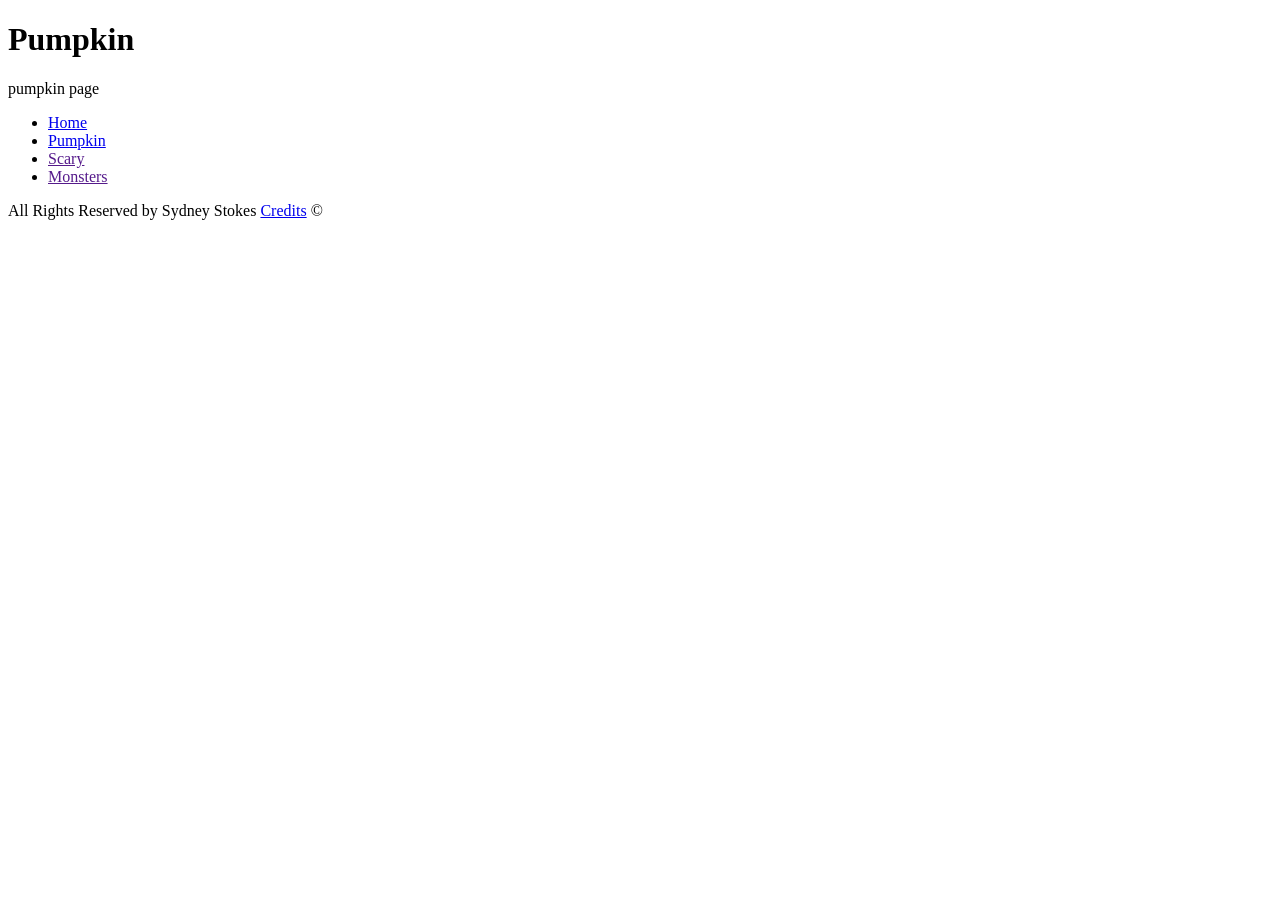
==== pumpkin.html @ eefe914d "Started work on Halloween cs303-dis1 website; made both internal page html files" ====
<!DOCTYPE html>
<html lang="en">
    <head>
        <meta charset="UTF-8">
        <link rel="stylesheet" type="text/css" href="style.css">
        <title>Document</title>
    </head>
    <body>
        <header>
            <h1>Pumpkin</h1>
            <p>pumpkin page</p>
        </header>

        <nav>
            <ul>
                <li><a href="index.html">Home</a></li>
                <li><a href="pumpkin.html">Pumpkin</a></li>
                <li><a href="">Scary</a></li>
                <li><a href="">Monsters</a></li>
            </ul>
        </nav>

        <main>

        </main>

        <footer>
            <p>All Rights Reserved by Sydney Stokes <a href="credits.html">Credits</a> &copy;</p>
        </footer>
    </body>
</html>
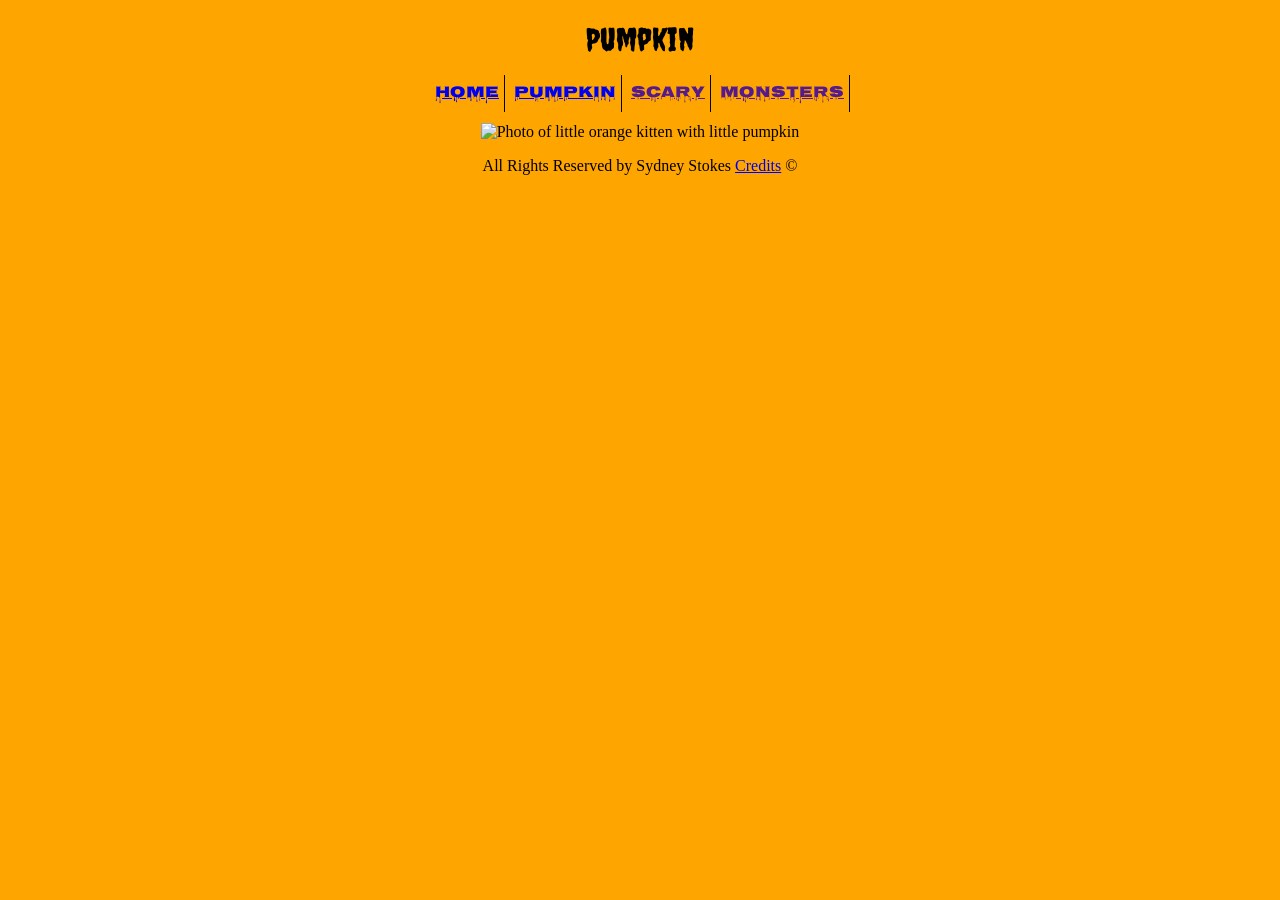
==== commit 143505d4: "Added styling and finished internal html pages" ====
--- a/pumpkin.html
+++ b/pumpkin.html
@@ -3,15 +3,20 @@
     <head>
         <meta charset="UTF-8">
         <link rel="stylesheet" type="text/css" href="style.css">
+        <link rel="preconnect" href="https://fonts.googleapis.com">
+        <link rel="preconnect" href="https://fonts.gstatic.com" crossorigin>
+        <link href="https://fonts.googleapis.com/css2?family=Creepster&display=swap" rel="stylesheet">
+        <link rel="preconnect" href="https://fonts.googleapis.com">
+        <link rel="preconnect" href="https://fonts.gstatic.com" crossorigin>
+        <link href="https://fonts.googleapis.com/css2?family=Creepster&family=Eater&family=Nosifer&display=swap" rel="stylesheet">
         <title>Document</title>
     </head>
     <body>
         <header>
-            <h1>Pumpkin</h1>
-            <p>pumpkin page</p>
+            <h1 class="creepster-regular">Pumpkin</h1>
         </header>
 
-        <nav>
+        <nav class="nosifer-regular">
             <ul>
                 <li><a href="index.html">Home</a></li>
                 <li><a href="pumpkin.html">Pumpkin</a></li>
@@ -21,7 +26,7 @@
         </nav>
 
         <main>
-
+            <img class="orange-cat-img" src="https://felinebehaviorsolutions.com/wp-content/uploads/2015/12/Dollarphotoclub_68646691-scaled.jpg" alt="Photo of little orange kitten with little pumpkin">
         </main>
 
         <footer>
--- a/style.css
+++ b/style.css
@@ -0,0 +1,43 @@
+.creepster-regular {
+  font-family: "Creepster", system-ui;
+  font-weight: 400;
+  font-style: normal;
+}
+
+main {
+  text-align: center;
+  margin: 0 auto;
+  max-width: 800px;
+}
+
+.orange-cat-img {
+    width: 50%;
+}
+
+nav ul {
+    list-style: none;
+    padding-left: 0;
+}
+
+nav li {
+    display: inline;
+    border-right: 1px solid black;
+    padding: 5px;
+}
+
+body {
+    background-color: orange;
+    text-align: center;
+}
+
+.eater-regular {
+  font-family: "Eater", serif;
+  font-weight: 400;
+  font-style: normal;
+}
+
+.nosifer-regular {
+  font-family: "Nosifer", sans-serif;
+  font-weight: 400;
+  font-style: normal;
+}
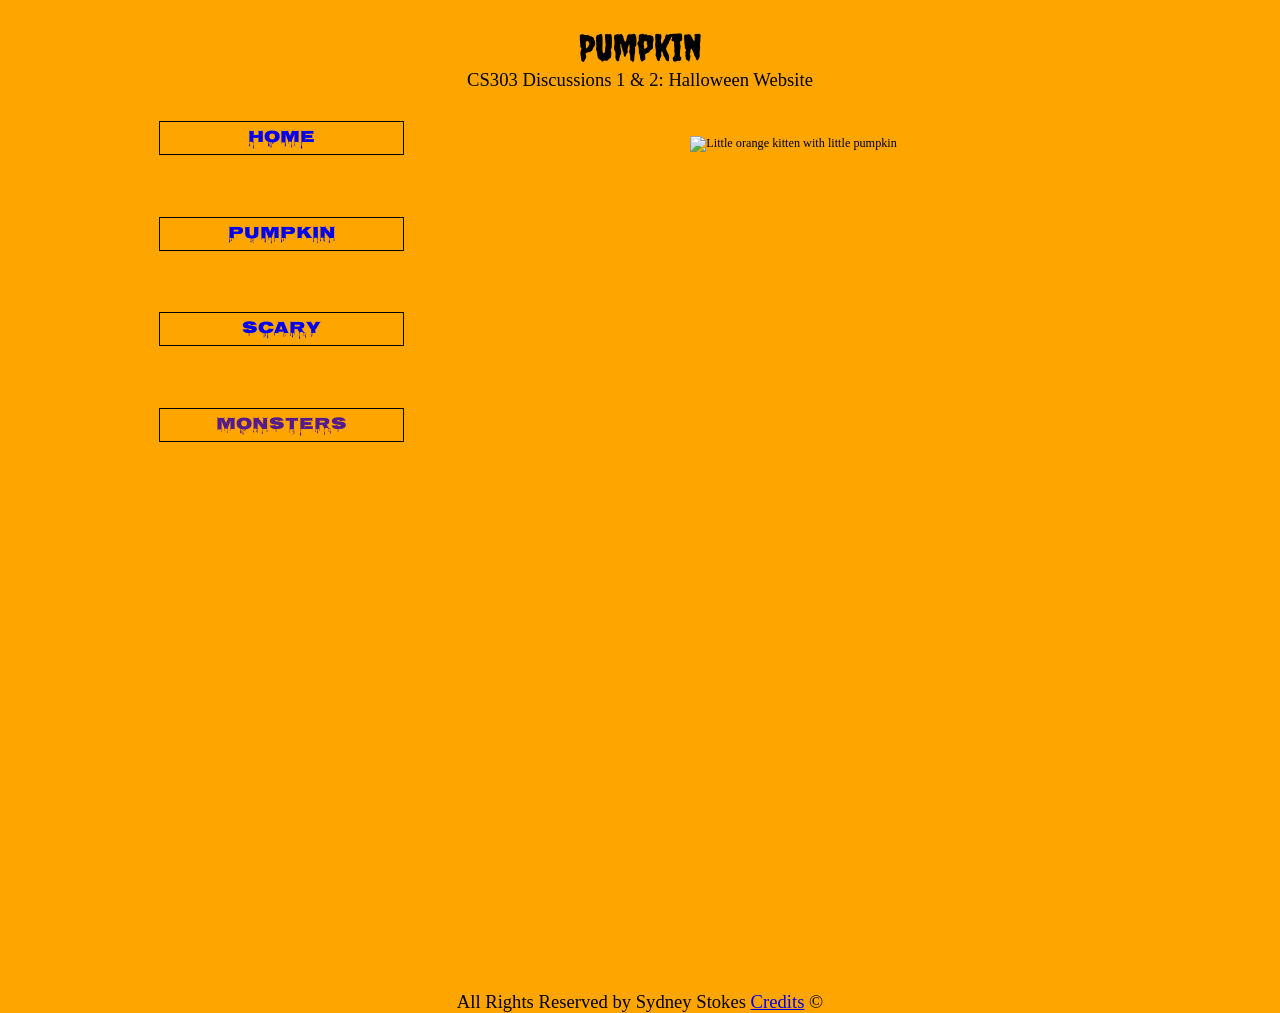
==== commit 96a3e615: "completed 9/18 dis-2 button toggle feature" ====
--- a/pumpkin.html
+++ b/pumpkin.html
@@ -8,29 +8,45 @@
         <link href="https://fonts.googleapis.com/css2?family=Creepster&display=swap" rel="stylesheet">
         <link rel="preconnect" href="https://fonts.googleapis.com">
         <link rel="preconnect" href="https://fonts.gstatic.com" crossorigin>
+        <link href="https://fonts.googleapis.com/css2?family=Creepster&family=Eater&display=swap" rel="stylesheet">
+        <link rel="preconnect" href="https://fonts.googleapis.com">
+        <link rel="preconnect" href="https://fonts.gstatic.com" crossorigin>
         <link href="https://fonts.googleapis.com/css2?family=Creepster&family=Eater&family=Nosifer&display=swap" rel="stylesheet">
         <title>Document</title>
     </head>
     <body>
-        <header>
-            <h1 class="creepster-regular">Pumpkin</h1>
-        </header>
+        <div id="page-wrapper">
+            <header>
+                <h1 class="creepster-regular">Pumpkin</h1>
+                <p>CS303 Discussions 1 & 2: Halloween Website</p>
+            </header>
 
-        <nav class="nosifer-regular">
-            <ul>
-                <li><a href="index.html">Home</a></li>
-                <li><a href="pumpkin.html">Pumpkin</a></li>
-                <li><a href="">Scary</a></li>
-                <li><a href="">Monsters</a></li>
-            </ul>
-        </nav>
+            <div id="container">
+                <nav class="nosifer-regular">
+                    <ul>
+                        <li>
+                            <a href="index.html">Home</a>
+                        </li>
+                        <li>
+                            <a href="pumpkin.html">Pumpkin</a>
+                        </li>
+                        <li>
+                            <a href="dis-2.html">Scary</a>
+                        </li>
+                        <li>
+                            <a href="">Monsters</a>
+                        </li>
+                    </ul>
+                </nav>
 
-        <main>
-            <img class="orange-cat-img" src="https://felinebehaviorsolutions.com/wp-content/uploads/2015/12/Dollarphotoclub_68646691-scaled.jpg" alt="Photo of little orange kitten with little pumpkin">
-        </main>
+                <main>
+                    <img class="orange-cat-img" src="https://felinebehaviorsolutions.com/wp-content/uploads/2015/12/Dollarphotoclub_68646691-scaled.jpg" alt="Little orange kitten with little pumpkin">
+                </main>
+            </div>
 
-        <footer>
-            <p>All Rights Reserved by Sydney Stokes <a href="credits.html">Credits</a> &copy;</p>
-        </footer>
+            <footer>
+                <p>All Rights Reserved by Sydney Stokes <a href="credits.html">Credits</a> &copy;</p>
+            </footer>
+        </div>
     </body>
 </html>
--- a/style.css
+++ b/style.css
@@ -1,33 +1,96 @@
+*{
+    margin: 0;
+    box-sizing: border-box;
+}
+
+#page-wrapper{
+    width: 80%;
+    margin: 0 auto;
+}
+
+#container{
+    width: 100%;
+    display: flex;
+    flex-direction: row;
+    height: 100vh;   /*play w/ this number*/
+}
+
 .creepster-regular {
   font-family: "Creepster", system-ui;
   font-weight: 400;
   font-style: normal;
 }
 
-main {
-  text-align: center;
-  margin: 0 auto;
-  max-width: 800px;
+.orange-cat-img {
+    width: 50%;
+    padding-top: 5%;
+    padding-bottom: 4%;
 }
 
-.orange-cat-img {
-    width: 50%;
+.ghost-table-img {
+    padding-top: 5%;
+    padding-bottom: 2.5%;
 }
 
-nav ul {
-    list-style: none;
-    padding-left: 0;
+#nice-cat-img {
+    padding-top: 5%;
+    padding-bottom: 2.5%;
+    display: block;
+    justify-self: center;
 }
 
-nav li {
-    display: inline;
-    border-right: 1px solid black;
-    padding: 5px;
+#evil-cat-img {
+    padding-top: 5%;
+    padding-bottom: 2.5%;
+    display: none;
+    justify-self: center;
+}
+
+nav{
+    width: 30%;
+}
+
+nav ul{
+    padding-left: 0;
+    list-style: none;
+    display: flex;
+    flex-direction: column;
+}
+
+nav li{
+    border: 1px solid black;
+    text-align: center;
+    margin: 10%;
+}
+
+nav a{
+    text-decoration: none;
+    font-size: calc(2px + 1.2vw);
+}
+
+main{
+    width: 70%;
+    font-size: calc(2px + 0.8vw);
+    text-align: center;
+    padding: 1%;
+}
+
+img{
+    max-width: 80%;
 }
 
 body {
     background-color: orange;
     text-align: center;
+    padding-top: 2%;
+    font-size: calc(2px + 1.3vw);
+}
+
+#scary-toggle-btn {
+    background: transparent;
+    border: none;
+    padding: 0;
+    width: 15%;
 }
 
 .eater-regular {
@@ -41,3 +104,34 @@
   font-weight: 400;
   font-style: normal;
 }
+
+@media screen and (max-width: 900px){
+    #container{
+        flex-direction: column;
+    }
+
+    nav{
+        width: 100%;
+    }
+
+    nav ul{
+        flex-direction: row;
+        justify-content: center;
+    }
+
+    nav li{
+        margin: 3%;
+    }
+
+    main{
+        width: 100%;
+    }
+
+    main *{
+        margin: 10%;
+    }
+
+    #container{
+        height: 100vh;   /*play w/ this number*/
+    }
+}
